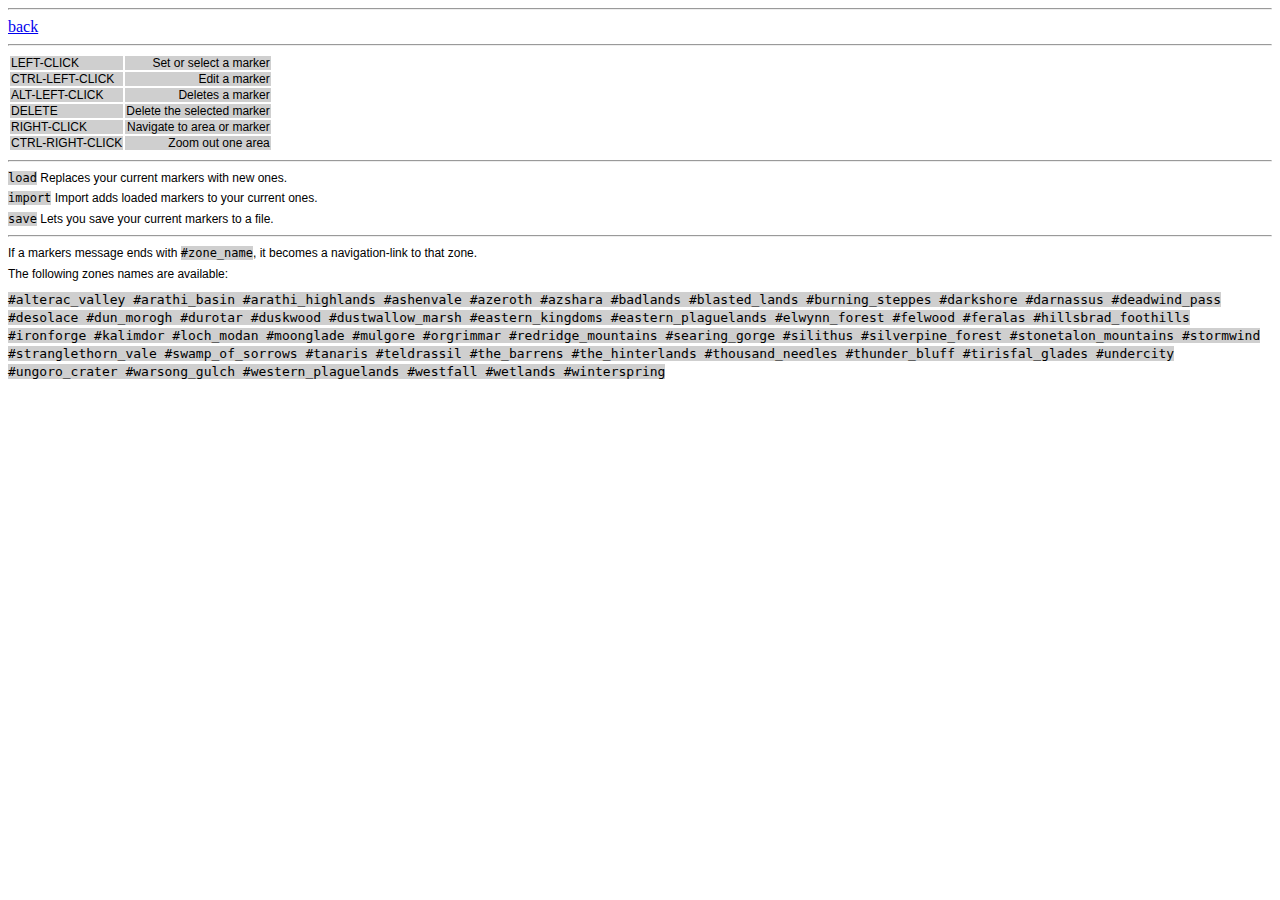
==== help.html @ b0399995 "Almost done" ====
<!DOCTYPE html>
<html>
 
<head>
	<meta charset="UTF-8" />
	<title>wow-map-help</title>
	<meta name="description" content="Kurzbeschreibung" />
<style>
    .tutorial {
        font-family: Arial, sans-serif;
        font-size: 12px;
        line-height: 70%;
    }
    code {
        background-color: #cfcfcf;
    }
    table {
        font-family: Arial, sans-serif;
        font-size: 12px;
        line-height: 100%;
    }
    table td {
        background-color: #cfcfcf;
    }
</style>
</head>

<body>
<hr></hr>
<a href="index.html">back</a>
<hr></hr>
<table>
<tr>
<td>LEFT-CLICK</td><td align="right">Set or select a marker</td>
<tr>
<td>CTRL-LEFT-CLICK</td><td align="right">Edit a marker</td>
</tr>
<tr>
<td>ALT-LEFT-CLICK</td><td align="right">Deletes a marker</td>
</tr>
<tr>
<td>DELETE</td><td align="right"> Delete the selected marker</td>
</tr>
<tr>
<td>RIGHT-CLICK</td><td align="right"> Navigate to area or marker</td>
</tr>
<tr>
<td>CTRL-RIGHT-CLICK</td><td align="right">Zoom out one area</td>
</tr>
</table>
<hr></hr>
<p class="tutorial"><code>load</code> Replaces your current markers with new ones.</p>
<p class="tutorial"><code>import</code> Import adds loaded markers to your current ones.</p>
<p class="tutorial"><code>save</code> Lets you save your current markers to a file.</p>
<hr></hr>
<p class="tutorial">If a markers message ends with <code>#zone_name</code>, it becomes a navigation-link to that zone.</p>
<p class="tutorial">The following zones names are available:</p>
<code>
#alterac_valley
#arathi_basin
#arathi_highlands
#ashenvale
#azeroth
#azshara
#badlands
#blasted_lands
#burning_steppes
#darkshore
#darnassus
#deadwind_pass
#desolace
#dun_morogh
#durotar
#duskwood
#dustwallow_marsh
#eastern_kingdoms
#eastern_plaguelands
#elwynn_forest
#felwood
#feralas
#hillsbrad_foothills
#ironforge
#kalimdor
#loch_modan
#moonglade
#mulgore
#orgrimmar
#redridge_mountains
#searing_gorge
#silithus
#silverpine_forest
#stonetalon_mountains
#stormwind
#stranglethorn_vale
#swamp_of_sorrows
#tanaris
#teldrassil
#the_barrens
#the_hinterlands
#thousand_needles
#thunder_bluff
#tirisfal_glades
#undercity
#ungoro_crater
#warsong_gulch
#western_plaguelands
#westfall
#wetlands
#winterspring
</code>
</body>

</html>
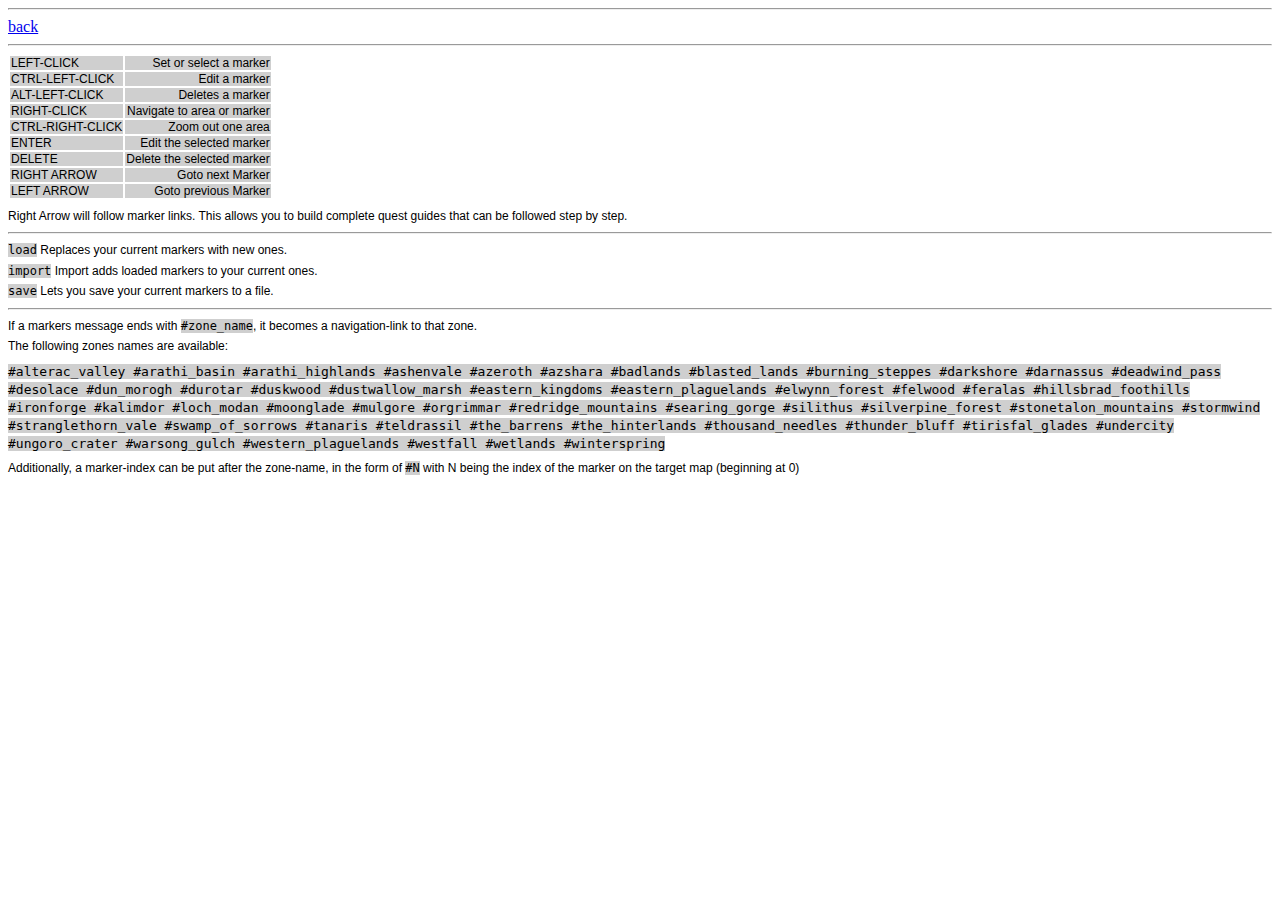
==== commit 774fb50d: "Tons of new functionality  *  Arrow navigation  *  Marker-as Nav elements  *  Marker-to-Marker Navig" ====
--- a/help.html
+++ b/help.html
@@ -39,21 +39,32 @@
 <td>ALT-LEFT-CLICK</td><td align="right">Deletes a marker</td>
 </tr>
 <tr>
-<td>DELETE</td><td align="right"> Delete the selected marker</td>
-</tr>
-<tr>
 <td>RIGHT-CLICK</td><td align="right"> Navigate to area or marker</td>
 </tr>
 <tr>
 <td>CTRL-RIGHT-CLICK</td><td align="right">Zoom out one area</td>
 </tr>
+<tr>
+<td>ENTER</td><td align="right">Edit the selected marker</td>
+</tr>
+<tr>
+<td>DELETE</td><td align="right">Delete the selected marker</td>
+</tr>
+<tr>
+<td>RIGHT ARROW</td><td align="right">Goto next Marker</td>
+</tr>
+<tr>
+<td>LEFT ARROW</td><td align="right">Goto previous Marker</td>
+</tr>
 </table>
+<p class="tutorial">Right Arrow will follow marker links. This allows you to build complete quest guides that can be followed step by step.</p>
 <hr></hr>
 <p class="tutorial"><code>load</code> Replaces your current markers with new ones.</p>
 <p class="tutorial"><code>import</code> Import adds loaded markers to your current ones.</p>
 <p class="tutorial"><code>save</code> Lets you save your current markers to a file.</p>
 <hr></hr>
 <p class="tutorial">If a markers message ends with <code>#zone_name</code>, it becomes a navigation-link to that zone.</p>
+
 <p class="tutorial">The following zones names are available:</p>
 <code>
 #alterac_valley
@@ -108,6 +119,8 @@
 #wetlands
 #winterspring
 </code>
+
+<p class="tutorial">Additionally, a marker-index can be put after the zone-name, in the form of <code>#N</code> with N being the index of the marker on the target map (beginning at 0)</p>
 </body>
 
 </html>